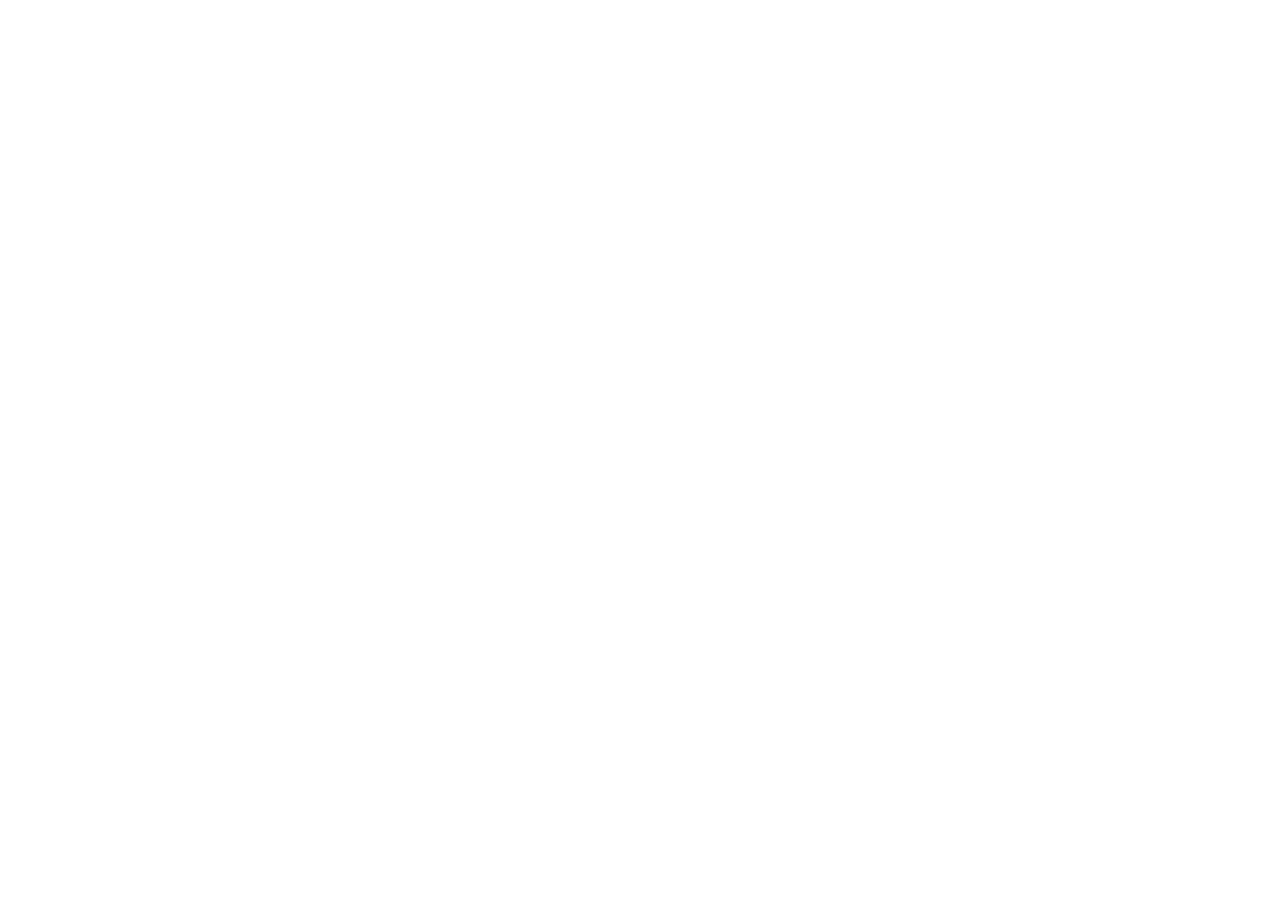
==== index.html @ f450ae8e "テンプレートの作成" ====
<!DOCTYPE html>
<html lang="ja">

<head>
    <meta charset="utf-8">
    <title>七色物語 | トップページ</title>
    <link rel="sytlesheet" href="style.css">
    <meta name="viewport" content="width=device-width,initial-scale=1">
</head>

<body>
    <header>
    </header>

    <main>
    </main>

    <footer>
    </footer>
</body>

</html>
---- style.css ----
@charset "utf-8";
@media screen and (max-width:1300px) {}

html {
    height: auto;
}

body {
    text-align: center;
}
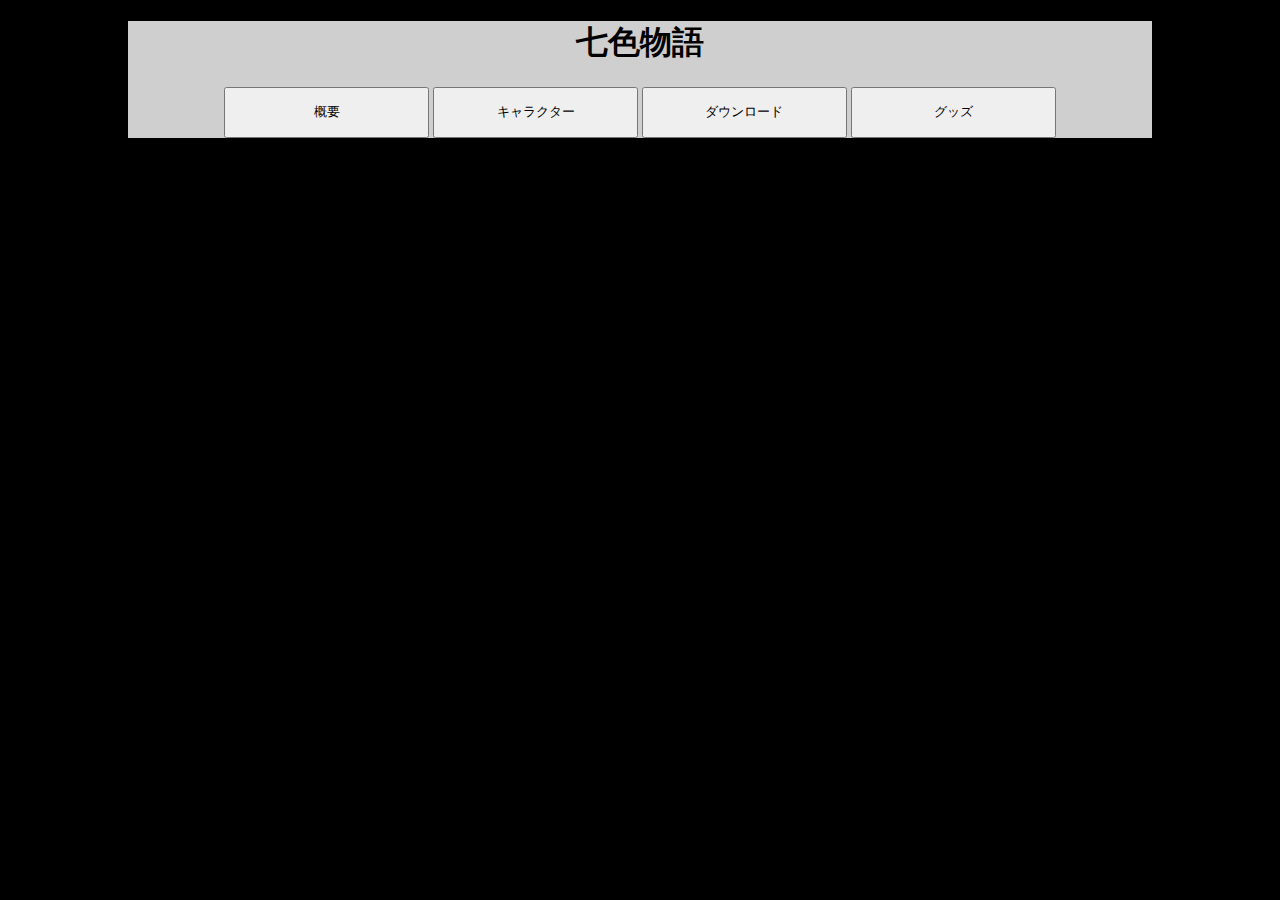
==== commit 4d71e78a: "テンプレート改善" ====
--- a/index.html
+++ b/index.html
@@ -4,16 +4,39 @@
 <head>
     <meta charset="utf-8">
     <title>七色物語 | トップページ</title>
-    <link rel="sytlesheet" href="style.css">
+    <link rel="stylesheet" href="style.css">
+    <link rel="shortcut icon" href="Images/icon.png">
+    <!--タブのアイコンに表示される画像をImagesフォルダにicon.pngとして置いといて-->
     <meta name="viewport" content="width=device-width,initial-scale=1">
 </head>
 
 <body>
     <header>
+        <h1>七色物語</h1>
+        <div id="headerRow">
+            <button type="button" onclick="location.href='aaaaaaa'" class="headerBtn">
+                <p>概要</p>
+            </button>
+
+            <button type="button" onclick="location.href='aaaaaaa'" class="headerBtn">
+                <p>キャラクター</p>
+            </button>
+
+            <button type="button" onclick="location.href='aaaaaaa'" class="headerBtn">
+                <p>ダウンロード</p>
+            </button>
+
+            <button type="button" onclick="location.href='aaaaaaa'" class="headerBtn">
+                <p>グッズ</p>
+            </button>
+        </div>
     </header>
 
     <main>
     </main>
+
+    <aside>
+    </aside>
 
     <footer>
     </footer>
--- a/style.css
+++ b/style.css
@@ -3,8 +3,23 @@
 
 html {
     height: auto;
+    background-color: #000000;
 }
 
-body {
+body{
+    width: 80%;
+    margin-left: auto;
+    margin-right: auto;
+}
+
+header{
+    height: auto;
+    background-color: #cfcfcf;
     text-align: center;
+    border-bottom: solid 1px #000000;
+    margin: 0px;
+}
+
+.headerBtn{
+    width: 20%;
 }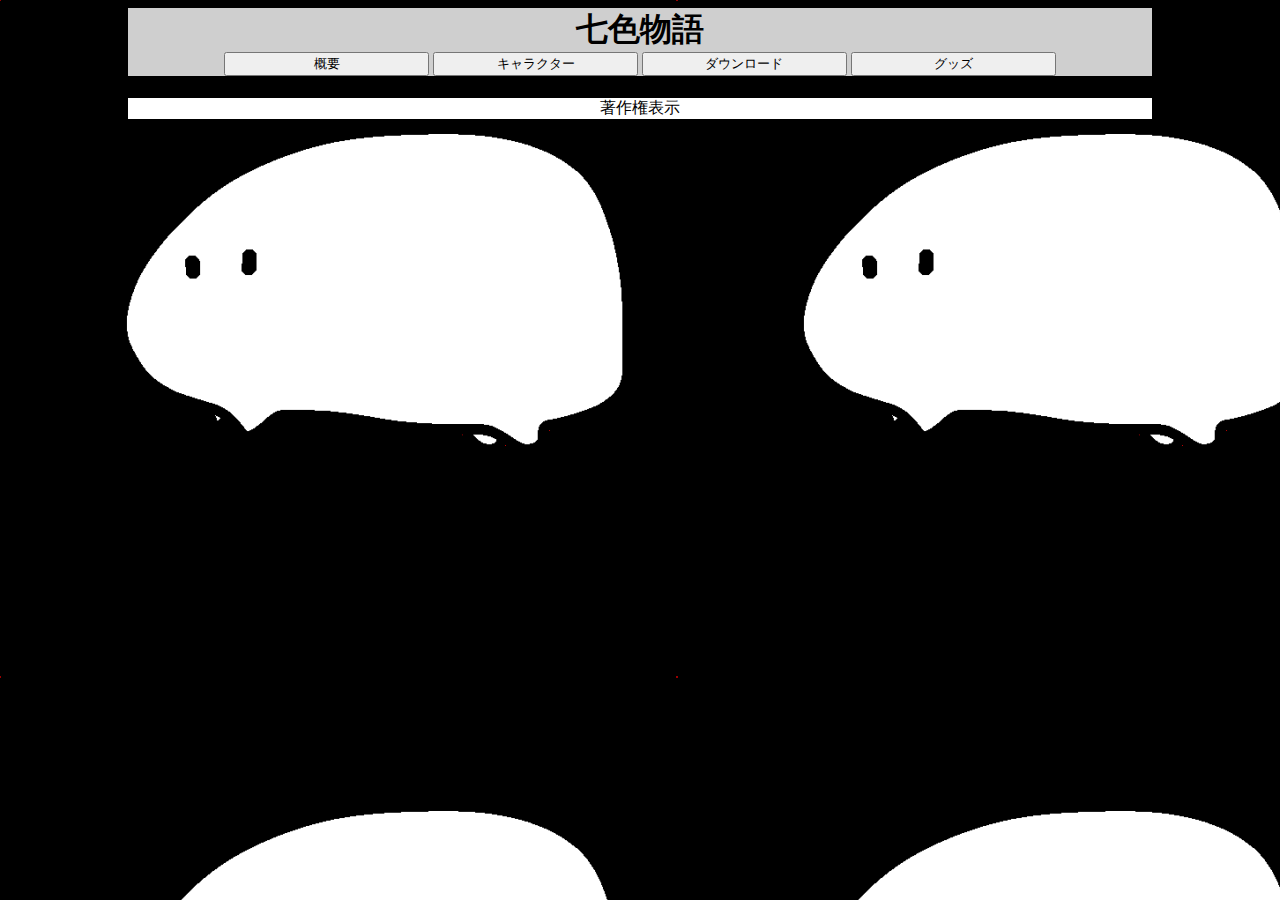
==== commit de517768: "フッター" ====
--- a/index.html
+++ b/index.html
@@ -33,12 +33,14 @@
     </header>
 
     <main>
+        <p>メインコンテンツ</p>
     </main>
 
     <aside>
     </aside>
 
     <footer>
+        <p>著作権表示</p>
     </footer>
 </body>
 
--- a/style.css
+++ b/style.css
@@ -1,25 +1,43 @@
 @charset "utf-8";
+@font-face {
+    font-family: "custonFont";
+    src: url(Fonts/Logo-Type-Gothic.otf);
+}
+
 @media screen and (max-width:1300px) {}
 
 html {
     height: auto;
     background-color: #000000;
+    background-image: url("Images/icon.png");
 }
 
-body{
+p, h1, h2, h3, h4, h5, h6, small, li, a {
+    margin: 0;
+    padding: 0;
+    font-family: "customFont";
+}
+
+body {
     width: 80%;
     margin-left: auto;
     margin-right: auto;
 }
 
-header{
+header {
     height: auto;
+    margin: 0;
     background-color: #cfcfcf;
     text-align: center;
     border-bottom: solid 1px #000000;
-    margin: 0px;
 }
 
-.headerBtn{
+.headerBtn {
     width: 20%;
+}
+
+footer{
+    height: 4%;
+    text-align: center;
+    background-color: #ffffff;
 }